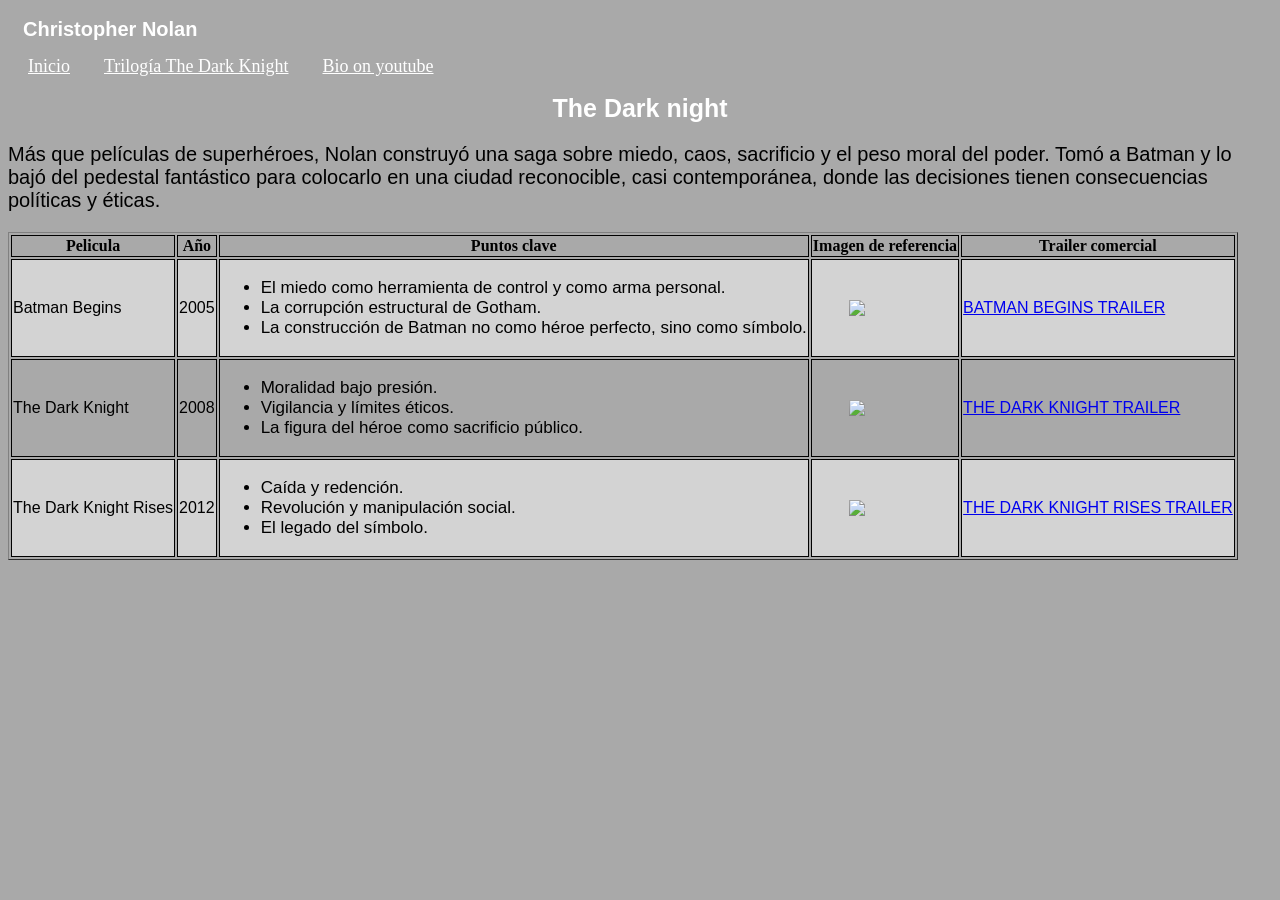
==== 02. Diseño web/html/Pag 2/batman.html @ f0a5f420 "Add files via upload" ====
<!DOCTYPE html>
<html>
<head>
	<title>The Dark night</title>
	<link rel="stylesheet" href="../../static/css/estilos.css" />
</head>
	<body>
		<header>
					<header >
			<h4>Christopher Nolan</h4> 
			<nav class="topnav">	
				<a href="../bio christopher nolan.html"Target="blank" class="link1"> Inicio</a>
				<a href="./Pag 2/batman.html"Target="blank" class="link1"> Trilogía The Dark Knight</a>
				<a href="https://www.youtube.com/watch?v=PXxC3HOKU_8"Target="blank" class="link1"> Bio on youtube</a>	
			</nav>

			<nav class="button">
				<input type="checkbox" id="menu">
				<label for="menu"> ☰</label>
				<ul class="lista">
					<li><a href="../bio christopher nolan.html"Target="blank" class="link1"> Inicio</a></li>
					<li><a href="./Pag 2/batman.html"Target="blank" class="link1"> Trilogía The Dark Knight</a></li>
					<li><a href="https://www.youtube.com/watch?v=PXxC3HOKU_8"Target="blank" class="link1"> Bio on youtube</a></li>
				</ul>
			</nav>
			
		</header>
			<h1>The Dark night</h1>
			<p>Más que películas de superhéroes, Nolan construyó una saga sobre miedo, caos, sacrificio y el peso moral del poder. Tomó a Batman y lo bajó del pedestal fantástico para colocarlo en una ciudad reconocible, casi contemporánea, donde las decisiones tienen consecuencias políticas y éticas.
			<p/>
		</header>
		<section>
		
		<div class="table-responsive">
		<table border="1" class="tabla"> 
			<tr>
				<th>Pelicula</th>
				<th>Año</th>
				<th>Puntos clave</th>
				<th>Imagen de referencia</th>
				<th>Trailer comercial</th>
			</tr>
			<tr>
				<td>Batman Begins</td>
				<td>2005</td>
				<td>
					<ul>
						<li>El miedo como herramienta de control y como arma personal.</li>
						<li>La corrupción estructural de Gotham.</li>
						<li>La construcción de Batman no como héroe perfecto, sino como símbolo.</li>
					</ul>
				</td>
				<td> <img src="https://upload.wikimedia.org/wikipedia/en/a/af/Batman_Begins_Poster.jpg"</td>
				<td>
				<a href="https://www.youtube.com/watch?v=neY2xVmOfUM"target="_blank">BATMAN BEGINS TRAILER</a>
				</td>
			</tr>
			<tr>
				<td>The Dark Knight</td>
				<td>2008</td>
				<td>
					<ul>
						<li>Moralidad bajo presión.</li>
						<li>Vigilancia y límites éticos.</li>
						<li>La figura del héroe como sacrificio público.</li>
					</ul>
				</td>
				<td> <img src="https://encrypted-tbn0.gstatic.com/images?q=tbn:ANd9GcR5TMq0czRLKvkxDnPwean3pekktrO-lSEXFw&s"</td>
				<td>
				<a href="https://www.youtube.com/watch?v=EXeTwQWrcwY"target="_blank">THE DARK KNIGHT TRAILER</a>
				</td>
			</tr>
			<tr>
				<td>The Dark Knight Rises</td>
				<td> 2012 </td>
				<td>
					<ul>
						<li>Caída y redención.</li>
						<li>Revolución y manipulación social.</li>
						<li>El legado del símbolo.</li>
					</ul>
				</td>
				<td> <img src="https://encrypted-tbn0.gstatic.com/images?q=tbn:ANd9GcTlVHYEycuZnV5Ih8PbdTwzeDb55DyPmlJCZA&s"</td>
								<td>
				<a href="https://www.youtube.com/watch?v=GokKUqLcvD8"target="_blank">THE DARK KNIGHT RISES TRAILER</a>
				</td>
			</tr>
		</table>
		</div>
	</body>
</html>
---- 02. Diseño web/static/css/estilos.css ----
body {
	background-color: darkgray;
}
h1 {
	color: white;
	align-self: center;
	font-family: "Comic Sans MS", Arial, sans-serif;
	font-size: 25px;
}
h2 {
	color: white;
	font-family: "Comic Sans MS", Arial, sans-serif;
	font-size: 20px;
}
h1 {
	text-align: center;
}
h2 {
	text-align: center;
}
.image {
	display: block;
	margin-left: auto;
	margin-right: auto;
	width: 20%; 
}
.image2 {
	display: block;
	margin-left: auto;
	margin-right: auto;
	width: 12%;
}
img {
	display: block;
	margin-left: auto;
	margin-right: auto;
	width: 50%;
}
p {
	font-family: "Comic Sans MS", Arial, sans-serif;
	font-size: 20px;
}
ul {
	font-family: "Comic Sans MS", Arial, sans-serif;
	font-size: 17px;
}
ol {
	font-family: "Comic Sans MS", Arial, sans-serif;
	font-size: 17px;
}
h3 {
	color: white;
	font-family: "Comic Sans MS", Arial, sans-serif;
	font-size: 19px;
}
tr:nth-child(even){
	background-color: lightgray;
}
table th, td{
	border: 1px solid black;
}
td {
	font-family: "Comic Sans MS", Arial, Lucida Sans;
	font-size: 16px;
}
.link1{
	color: white;
	font-size: 18px;
	margin-left: 10px;
	padding: 10px;
}
h4 {
	color: white;
	font-family: "Comic Sans MS", Arial, sans-serif;
	font-size: 20px;
	margin: 5px;
	padding: 10px;
}

.link1:hover{
	background: #373cc1;
}
.button {
	display:none;
}
form{
	margin: 60px;
}

@media screen and (max-width: 600px) {
	header{
		text-align: center;
	}
	h4{
		background-color: grey;
	}
	.image {
		width: 50%;
	}
	.image2{
		width: 50%;
	}
	.button{
		display: block;
		text-align: left;
	}
	.topnav{
		display: none;
	}
	.lista{
			display: none;
	}
	input:checked ~ ul{
		display: block;
	}
	input{
		display: none;
	}
	label {
  box-sizing: border-box;
  display: inline-block;
  border: 1px solid black;
  border-radius: 5px;
  width: 30px;
  height: 30px;
  line-height: 30px;
  font-weight: bold;
  text-align: center;
  user-select: none;
}
li {
  display: block;
  background: none;
  margin: 0;
  padding: 5px;
  list-style: arabic-indic;
  border-bottom: 1px solid grey;
  font-size: 17px;
}
p {
	font-family: "Comic Sans MS", Arial, sans-serif;
	font-size: 18px;
}
.tabla {
  display: flex;
  flex-direction: column;
  width: 100%;
}
tr {
  display: flex; 
  justify-content: space-between;
  width: 100%;
}
th, td {
  flex: 1;
  text-align: center;
}
}
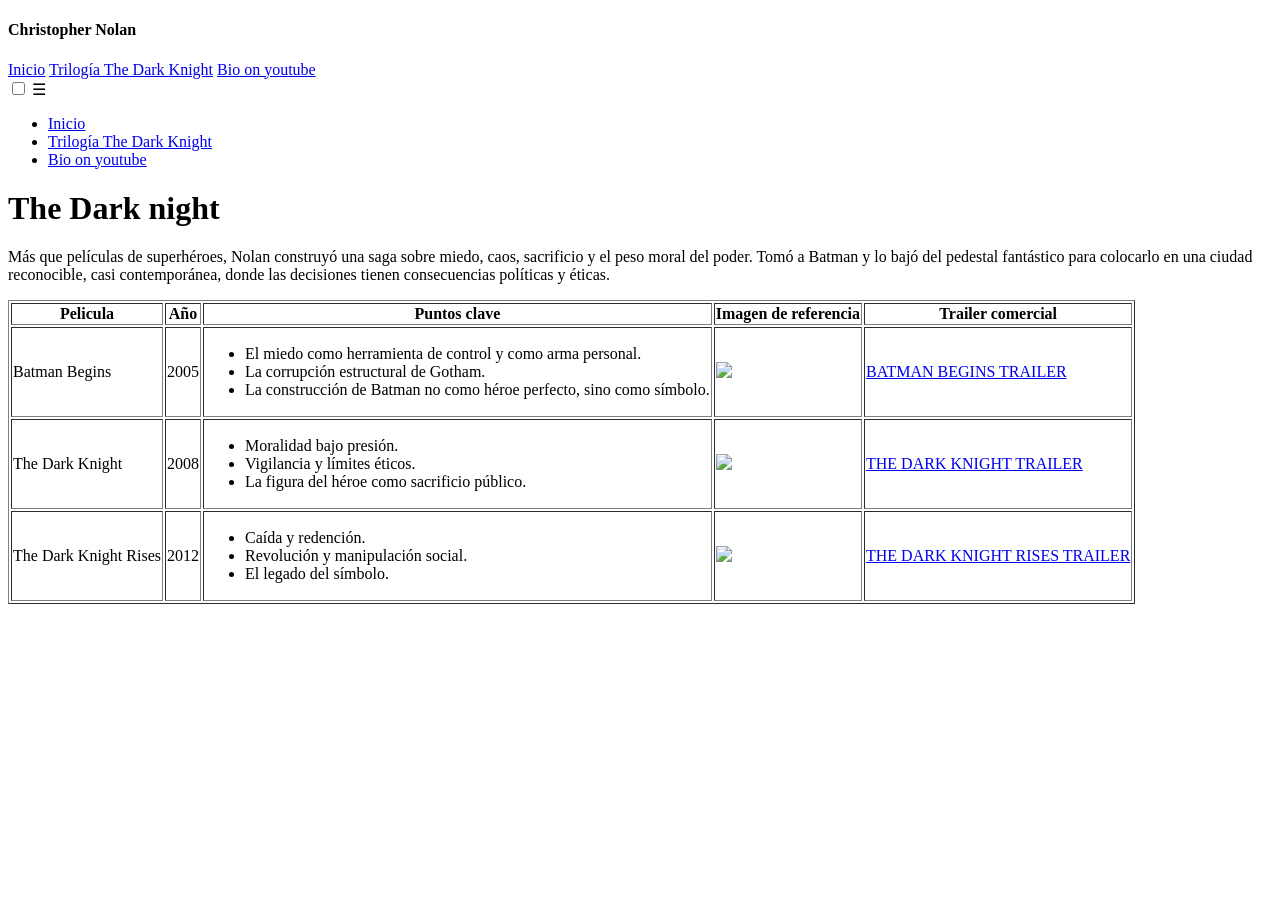
==== commit d6f64297: "Update batman.html" ====
--- a/02. Diseño web/html/Pag 2/batman.html
+++ b/02. Diseño web/html/Pag 2/batman.html
@@ -2,7 +2,7 @@
 <html>
 <head>
 	<title>The Dark night</title>
-	<link rel="stylesheet" href="../../static/css/estilos.css" />
+	<link rel="stylesheet" href="./.style.css">
 </head>
 	<body>
 		<header>
@@ -88,4 +88,4 @@
 		</table>
 		</div>
 	</body>
-</html>+</html>
